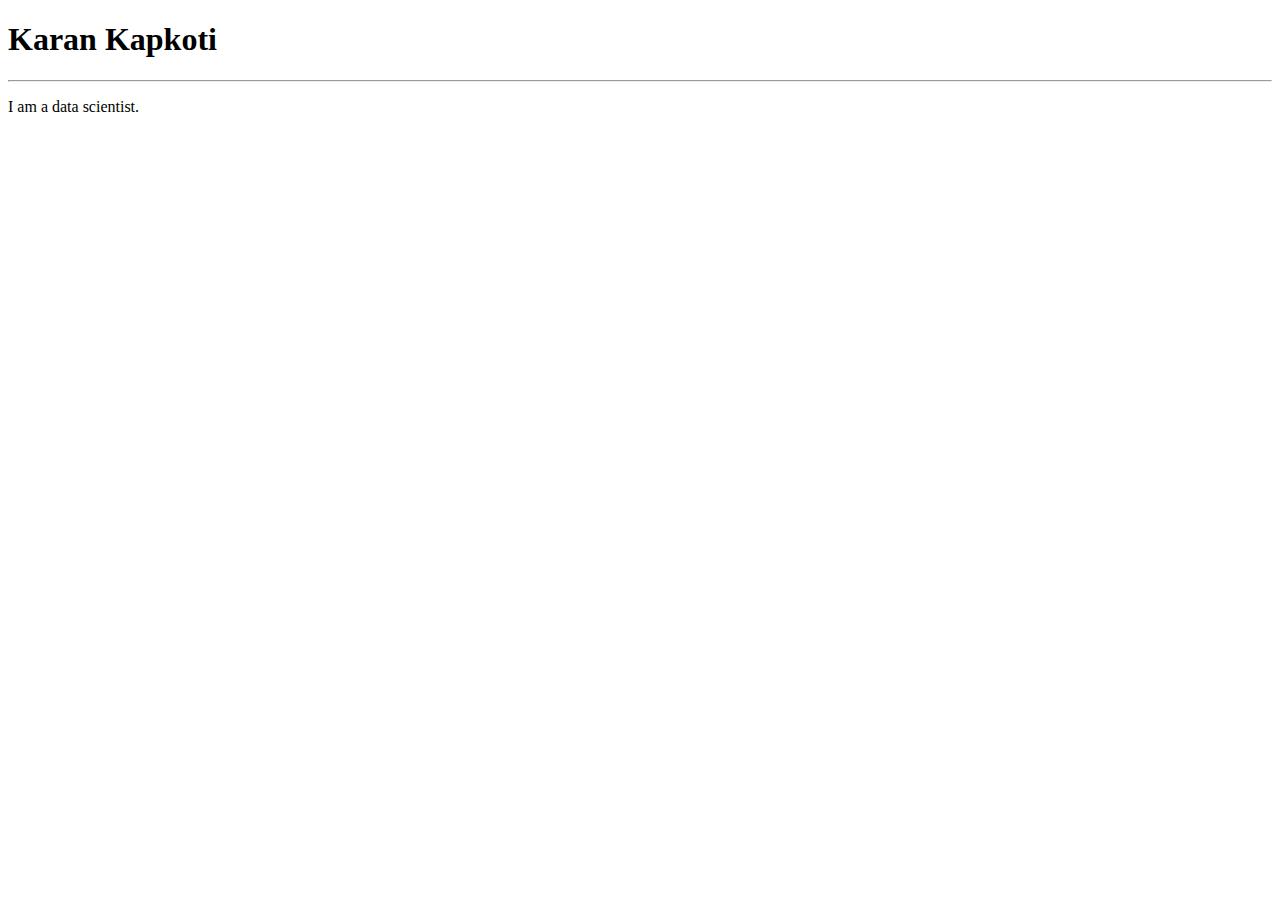
==== index.html @ 0360c647 "initial commit" ====
<!DOCTYPE html>
<html lang="en">
<head>
    <meta charset="UTF-8">
    <meta http-equiv="X-UA-Compatible" content="IE=edge">
    <meta name="viewport" content="width=device-width, initial-scale=1.0">
    <title>My Portfolio</title>
</head>
<body>
    <h1>Karan Kapkoti</h1>
    <hr>
    <p>I am a data scientist.</p>
   
</body>
</html>
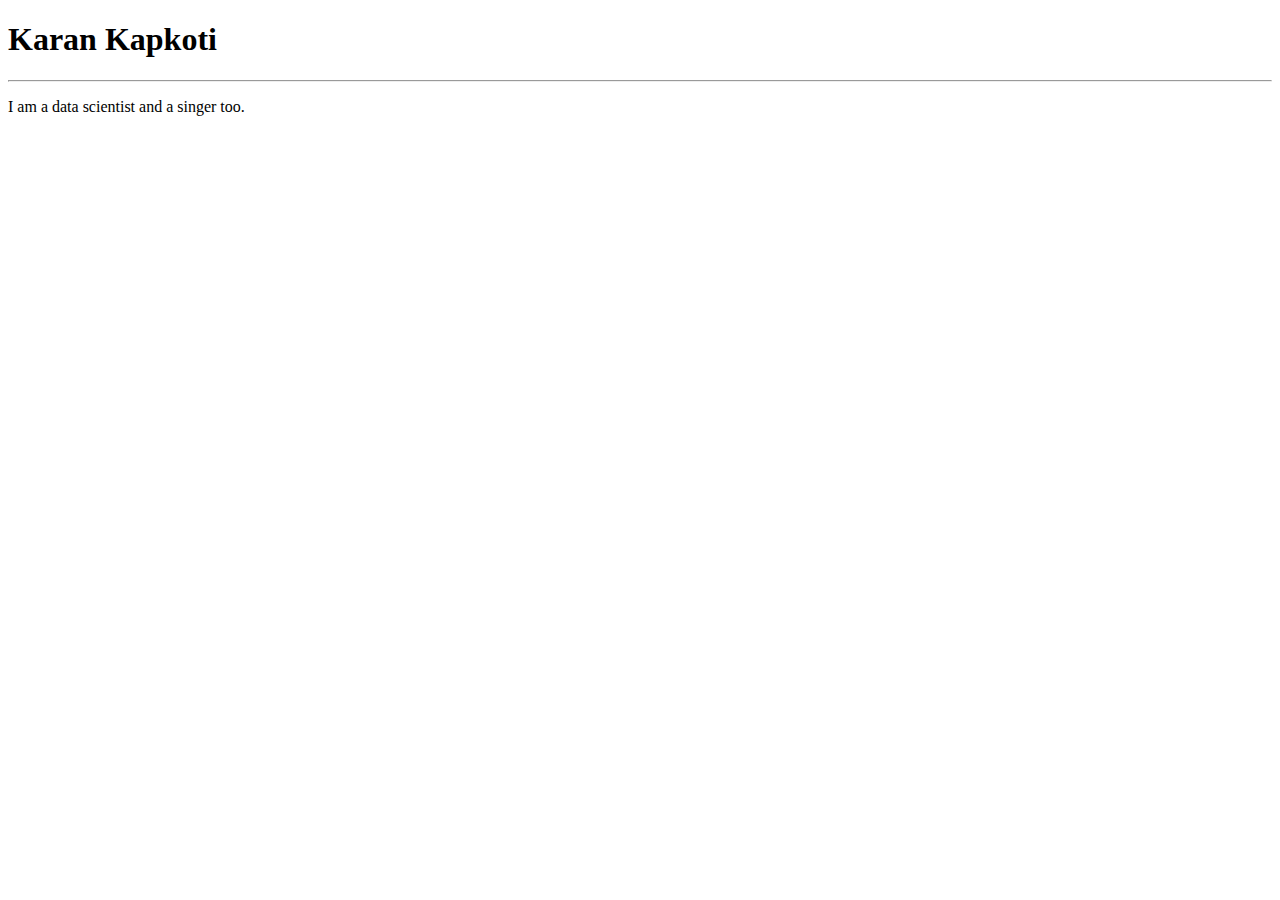
==== commit 7883a112: "modified index.html" ====
--- a/index.html
+++ b/index.html
@@ -9,7 +9,8 @@
 <body>
     <h1>Karan Kapkoti</h1>
     <hr>
-    <p>I am a data scientist.</p>
+    <p>I am a data scientist and a singer too.</p>
+    
    
 </body>
 </html>